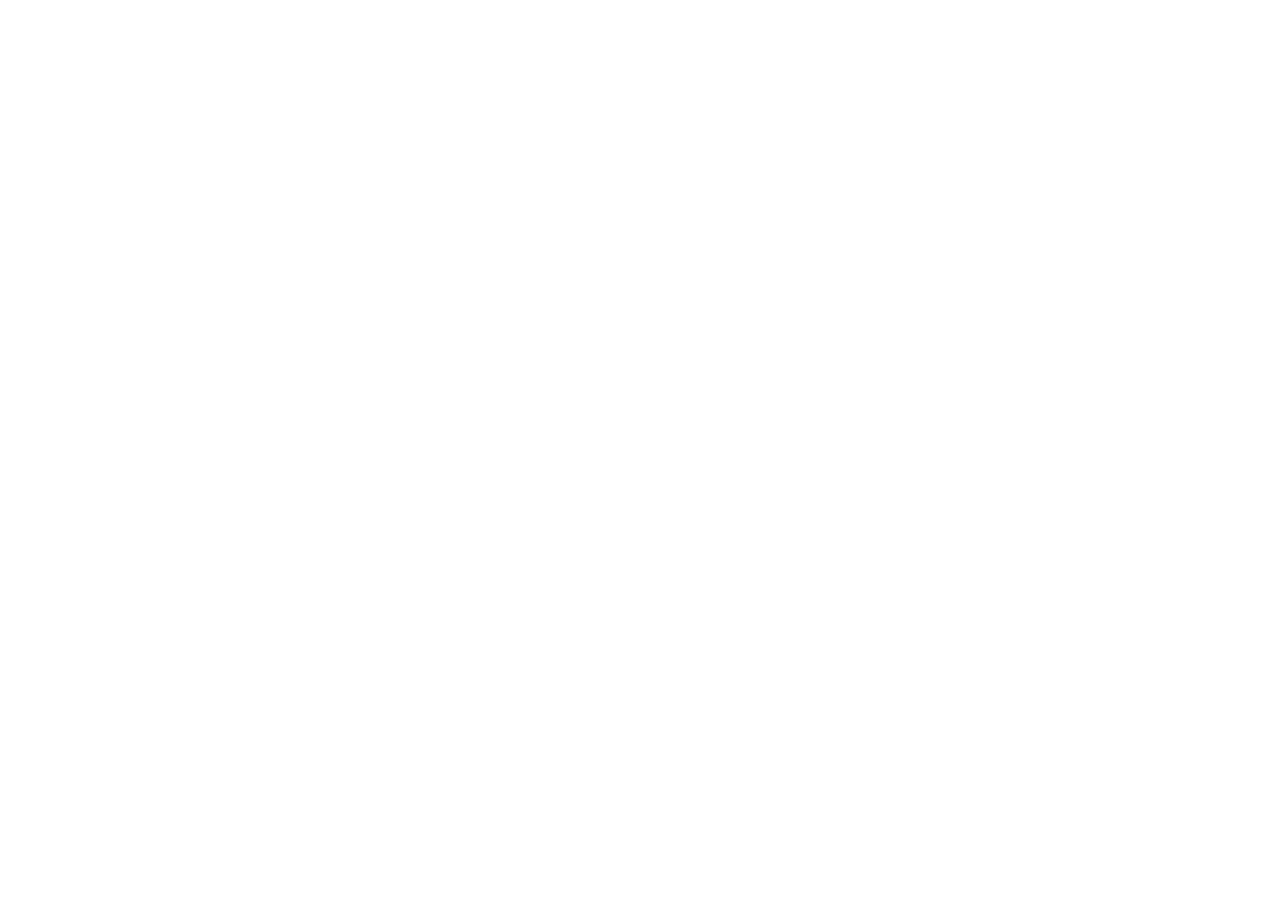
==== demo/index.html @ aceecbfa "Basic example app" ====
<!doctype html>
<html>
  <head>
    <script src="../../webcomponentsjs/webcomponents-lite.js"></script>
    <script>
      /*
      window.Polymer = window.Polymer || {};
      window.Polymer.dom = 'shadow';
      */
    </script>
    <link rel="import" href="icon-toggle-demo.html">
  </head>
  <body>
    <icon-toggle-demo></icon-toggle-demo>
  </body>
</html>
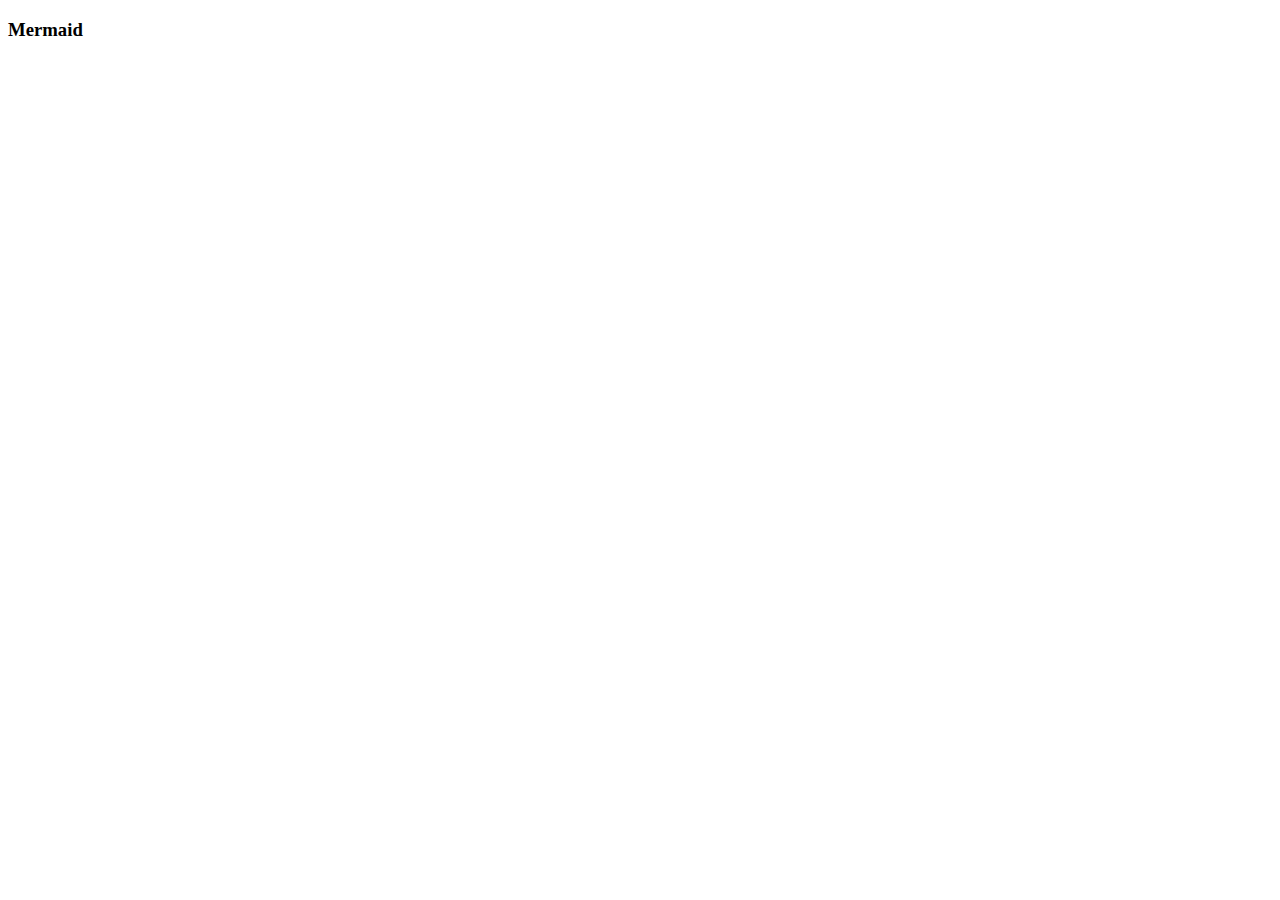
==== commit 038b67e8: "Not working" ====
--- a/demo/index.html
+++ b/demo/index.html
@@ -8,9 +8,15 @@
       window.Polymer.dom = 'shadow';
       */
     </script>
-    <link rel="import" href="icon-toggle-demo.html">
+    <link rel="import" href="../mermaid-element.html">
   </head>
   <body>
-    <icon-toggle-demo></icon-toggle-demo>
+
+    <h3>Mermaid</h3>
+    
+
+    <mermaid-element graph='graph TB\na-->b'/>
+
+
   </body>
 </html>
